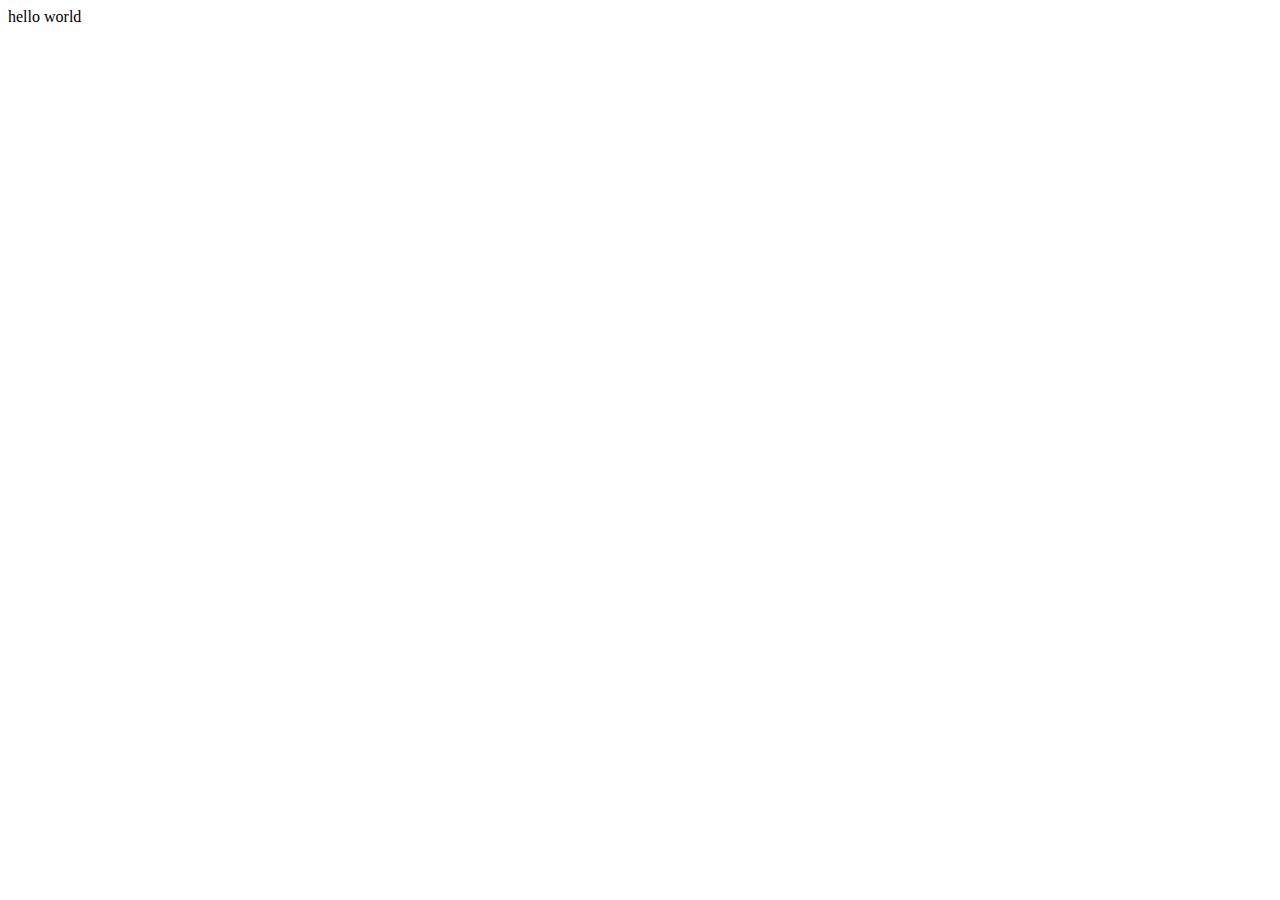
==== index.html @ c6e26226 "starting code html file" ====
<!DOCTYPE html>
<html lang="en">

<head>
    <meta charset="UTF-8">
    <meta name="viewport" content="width=device-width, initial-scale=1.0">
    <title>Document</title>

</head>

<body>
    <div> hello world </div>
</body>

</html>
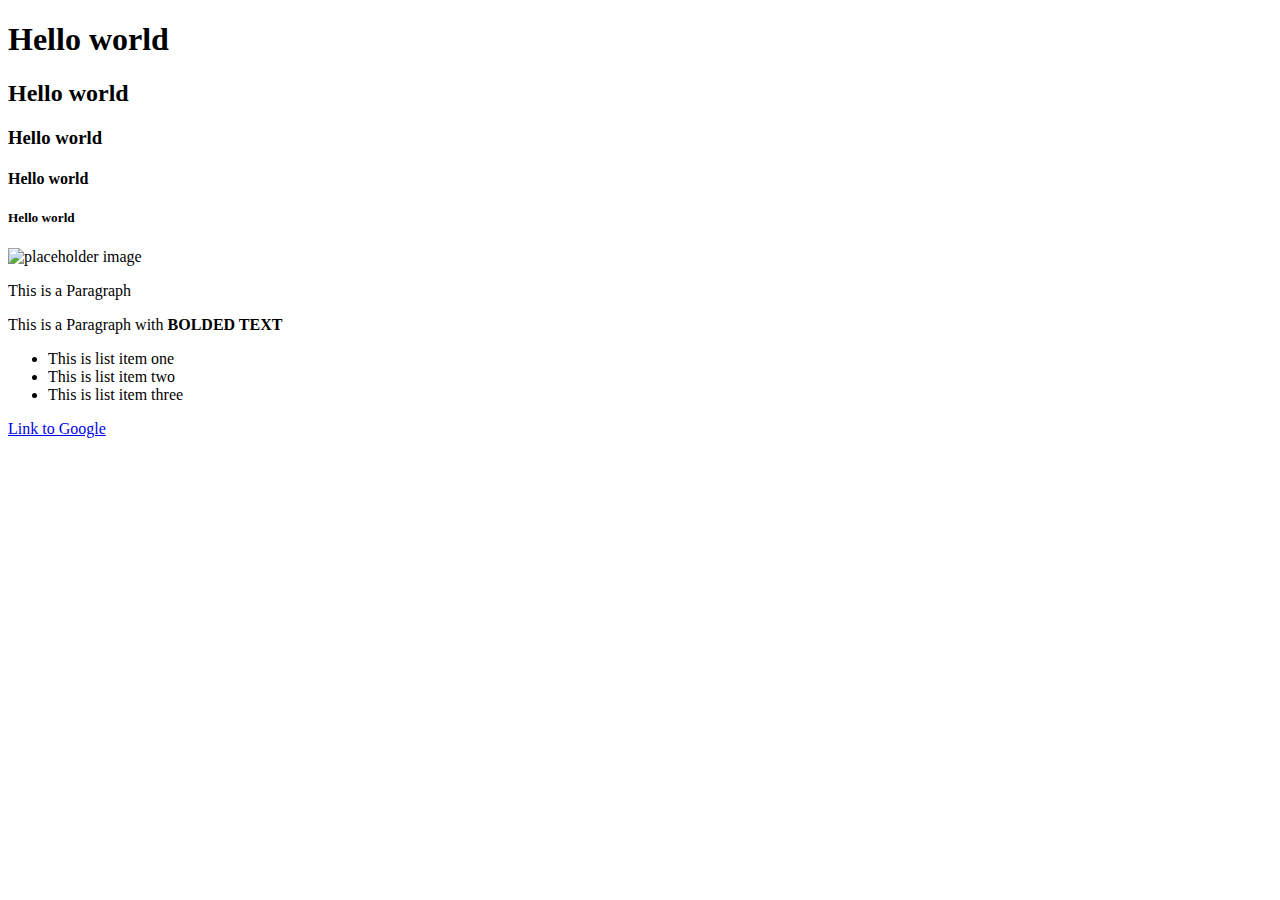
==== commit 9a531c02: "adding activity 6, stylesheet with css" ====
--- a/index.html
+++ b/index.html
@@ -9,7 +9,39 @@
 </head>
 
 <body>
-    <div> hello world </div>
+    <header>
+        <!-- Just one h1 for the all webapp -->
+        <h1>Hello world</h1>
+        <!-- All the othes hx as many as you want -->
+        <h2>Hello world</h2>
+        <h3>Hello world</h3>
+        <h4>Hello world</h4>
+        <h5>Hello world</h5>
+    </header>
+
+    <section>
+        <!-- Image-->
+        <img src="https://via.placehorlder.com/200" alt = 'placeholder image'>
+
+        <!-- Paragraph -->
+        <p> This is a Paragraph</p>
+        <p> This is a Paragraph with <strong>BOLDED TEXT</strong> </p>
+
+        <!-- unorder list -->
+        <ul>
+            <li>This is list item one</li>
+            <li> This is list item two</li>
+            <li> This is list item three</li>
+        </ul>
+        <!-- order list -->
+        <!-- <ol> </ol> -->
+
+        <!-- link -->
+        <a href="https://www.google.com/?client=safari"> Link to Google</a>
+
+
+    </section>
+    <!-- <div> hello world </div> -->
 </body>
 
 </html>